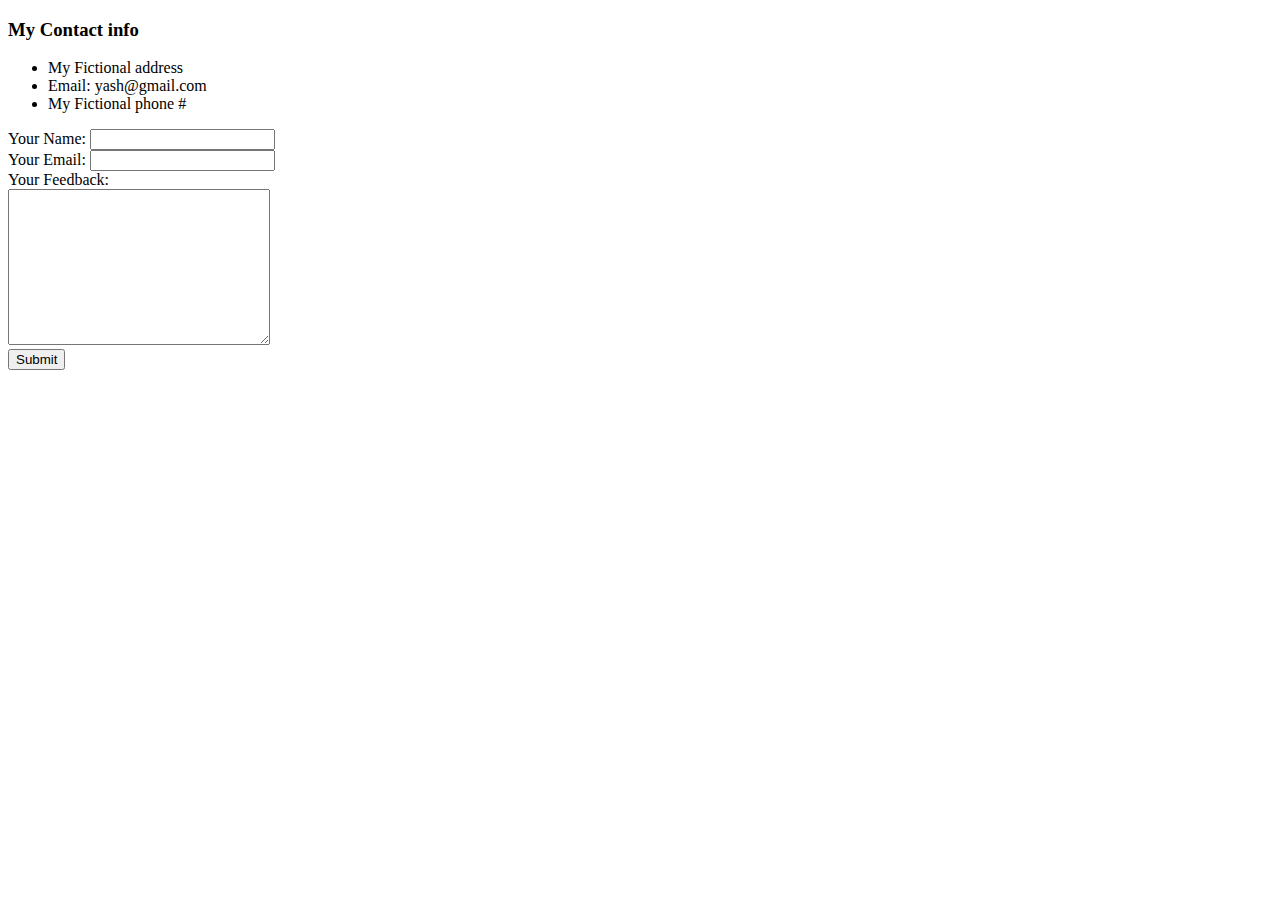
==== Contact.html @ ca87c09d "initial cv website files" ====
<!DOCTYPE html>
<html lang="en" dir="ltr">

<head>
  <meta charset="utf-8">
  <title></title>
</head>

<body>
  <h3>My Contact info</h3>
  <ul>
    <li>My Fictional address</li>
    <li>Email: yash@gmail.com</li>
    <li>My Fictional phone #</li>
  </ul>
  <form  action="mailto:yp19977@gmail.com"  method="post" enctype="text/plain">
    <label>Your Name: </label>
    <input type="text" name="YourName" value="">
    <br>
    <label>Your Email: </label>
    <input type="email" name="ourEmail" value=""><br>
    <label>Your Feedback:</label><br>
    <textarea name="YourFeedback" rows="10" cols="30"></textarea><br>
    <input type="submit" name="">
  </form>
</body>

</html>
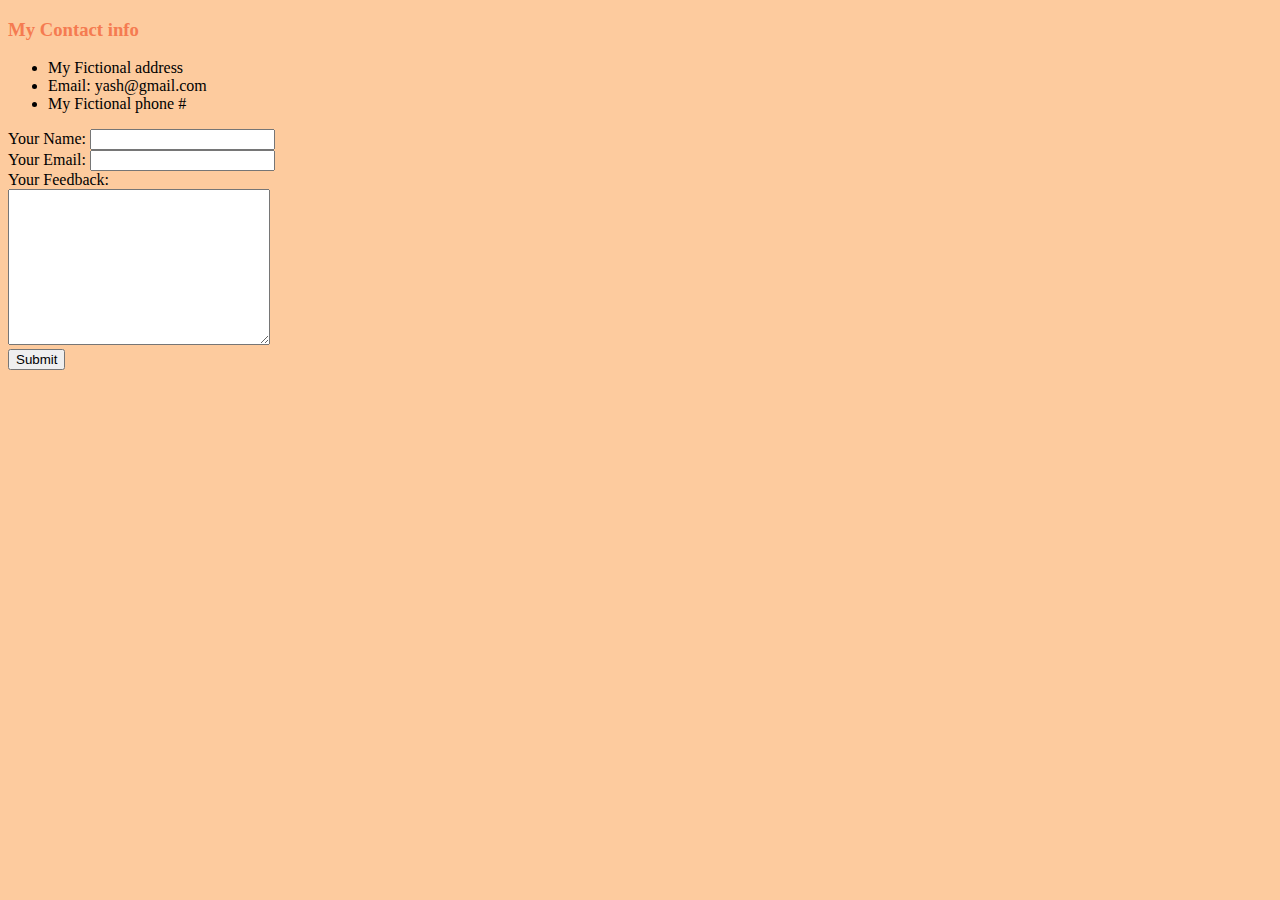
==== commit 20863bf8: "Add files via upload" ====
--- a/Contact.html
+++ b/Contact.html
@@ -3,7 +3,9 @@
 
 <head>
   <meta charset="utf-8">
-  <title></title>
+  <title>Contact</title>
+  <link rel="stylesheet" href="css/style.css">
+
 </head>
 
 <body>
@@ -13,7 +15,7 @@
     <li>Email: yash@gmail.com</li>
     <li>My Fictional phone #</li>
   </ul>
-  <form  action="mailto:yp19977@gmail.com"  method="post" enctype="text/plain">
+  <form class = "form" action="mailto:yp19977@gmail.com"  method="post" enctype="text/plain">
     <label>Your Name: </label>
     <input type="text" name="YourName" value="">
     <br>
--- a/css/style.css
+++ b/css/style.css
@@ -0,0 +1,35 @@
+/*_______________________________TAG SELECTOR_____________________________________________*/
+body {
+  background-color: #fdcb9e;
+}
+hr {
+  border-style: dotted none none;
+  border-color: grey;
+  border-width: 10px;
+  width: 5%;
+}
+h1 {
+  color: #f57b51;
+  text-shadow: 2px 2px 5px black;
+}
+
+h3 {
+  color: #f57b51;
+}
+
+input:hover{
+  background-color: #b4f2e1;
+}
+textarea:hover{
+  background-color: #b4f2e1;
+}
+
+/*____________________________CLASS SELECTOR_____________________________________________*/
+
+.circular{
+  border-radius: 100%;
+
+}
+
+
+/*_______________________________ID SELECTOR_____________________________________________*/
